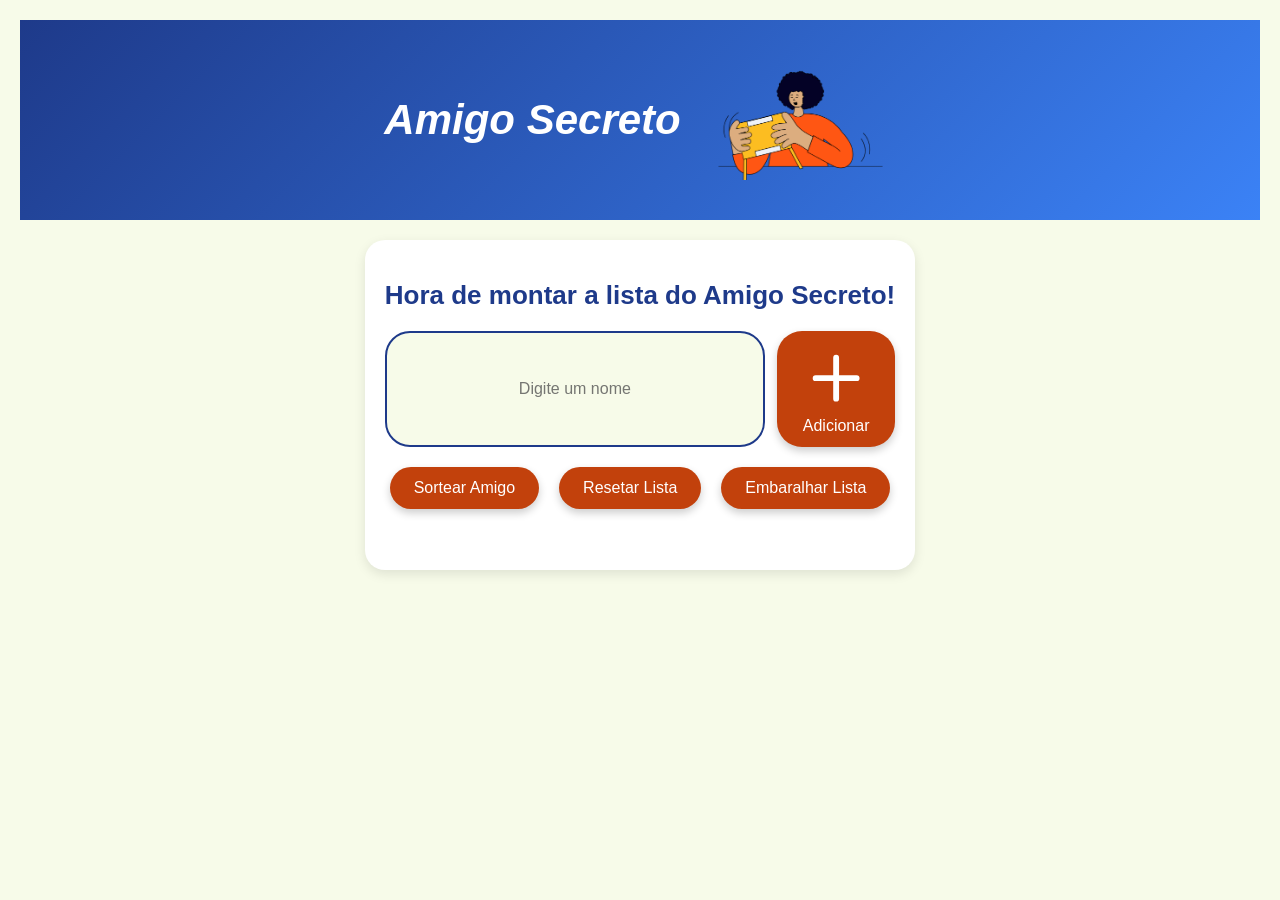
==== index.html @ be08cfbb "README e LICENSE" ====
<!DOCTYPE html>
<html lang="pt-BR">
<head>
  <meta name="description" content="Aplicação web para organizar e sortear nomes no Amigo Secreto. Adicione amigos, embaralhe a lista e descubra quem será o sorteado!">
  <meta charset="UTF-8" />
  <meta name="viewport" content="width=device-width, initial-scale=1.0" />
  <title>Amigo Secreto</title>
  <link rel="stylesheet" href="style.css" />
</head>
<body>
  <main class="main-content">
    <header class="header-banner">
      <div class="banner-content">
        <h1 class="main-title">Amigo Secreto</h1>
        <img src="assets/amigo-secreto.png" alt="Banner Amigo Secreto" class="banner-img" />
      </div>
    </header>

    <section class="input-section">
      <h2 class="section-title">Hora de montar a lista do Amigo Secreto!</h2>

      <div class="input-wrapper">
        <input 
          type="text" 
          id="amigo" 
          class="input-name" 
          placeholder="Digite um nome" 
          aria-label="Digite o nome do amigo" 
        />
        <button class="button-add" aria-label="Adicionar amigo">
          <svg xmlns="http://www.w3.org/2000/svg" viewBox="0 0 24 24">
            <title>Adicionar</title>
            <path d="M12 5v14m-7-7h14" stroke="white" stroke-width="2" fill="none" stroke-linecap="round"/>
          </svg>
          Adicionar
        </button>
      </div>

      <div class="button-container">
        <button class="button-draw" id="sortear" aria-label="Sortear amigo secreto">Sortear Amigo</button>
        <button class="button-draw" id="resetar" aria-label="Resetar lista">Resetar Lista</button>
        <button class="button-draw" id="embaralhar" aria-label="Embaralhar lista">Embaralhar Lista</button>
      </div>

      <ul id="listaAmigos" class="name-list"></ul>
      <div id="resultado" class="result-list"></div>
      <div id="mensagem" class="mensagem"></div>
    </section>
  </main>
</body>
<script src="app.js"></script>
</html>
---- style.css ----
/*  Paleta de cores */
:root {
  --color-primary: #1E3A8A;       /* Azul escuro */
  --color-secondary: #f7fbe9;     /* Fundo suave */
  --color-button: #C2410C;        /* Laranja queimado */
  --color-button-hover: #9A3412;  /* Laranja escuro */
  --color-white: #ffffff;         /* Branco puro */
  --color-text: #111;             /* Texto padrão */
}

/* Layout geral */
html, body {
  margin: 0;
  padding: 0;
  font-family: "Inter", sans-serif;
  background-color: var(--color-secondary);
  color: var(--color-text);
  min-height: 100%;
  overflow-y: auto;
  overflow-x: hidden;
}

/*  Cabeçalho */
header.header-banner {
  background: linear-gradient(135deg, var(--color-primary), #3b82f6);
  display: flex;
  justify-content: center;
  align-items: center;
  padding: 40px 20px;
}

.banner-content {
  display: flex;
  flex-direction: row;
  align-items: center;
  gap: 20px;
}

.main-title {
  font-size: 42px;
  font-weight: 900;
  font-style: italic;
  color: var(--color-white);
  margin: 0;
}

.banner-img {
  max-height: 120px;
  width: auto;
}

/*  Área principal */
.main-content {
  display: flex;
  flex-direction: column;
  min-height: 100%;
  padding: 20px;
}

/*  Seções */
.input-section {
  background-color: var(--color-white);
  border-radius: 20px;
  padding: 20px;
  margin: 20px auto;
  max-width: 600px;
  box-shadow: 0 4px 12px rgba(0,0,0,0.1);
}

.section-title {
  font-size: 26px;
  font-weight: 700;
  color: var(--color-primary);
  text-align: center;
  margin: 20px 0;
}

/*  Input */
.input-wrapper {
  display: flex;
  gap: 12px;
  margin-top: 20px;
}

.input-name {
  flex: 1;
  padding: 12px;
  border: 2px solid var(--color-primary);
  border-radius: 25px;
  font-size: 16px;
  background-color: var(--color-secondary);
  color: var(--color-text);
  text-align: center;
  outline: none;
  transition: box-shadow 0.3s ease;
}

.input-name:focus {
  border-color: var(--color-button);
  box-shadow: 0 0 10px var(--color-button);
}

.input-name::placeholder {
  color: #555;
  opacity: 0.8;
}

/*  Botões */
button {
  padding: 12px 24px;
  font-size: 16px;
  border: none;
  border-radius: 25px;
  cursor: pointer;
  color: var(--color-white);
  background: var(--color-button);
  box-shadow: 0 4px 8px rgba(0,0,0,0.2);
  transition: all 0.3s ease;
}

button:hover {
  background: var(--color-button-hover);
  transform: translateY(-2px) scale(1.05);
  box-shadow: 0 6px 12px rgba(0,0,0,0.2);
}

button:active {
  transform: scale(0.95);
  box-shadow: 0 2px 4px rgba(0,0,0,0.2);
}

.button-container {
  display: flex;
  flex-wrap: wrap;
  justify-content: center;
  gap: 20px;
  margin-top: 20px;
}

/*  Lista de amigos */
.name-list {
  list-style: none;
  max-width: 250px;
  max-height: 200px;
  overflow-y: auto;
  margin: 10px auto;
  text-align: center;
  padding: 0;
}

.name-list li {
  background-color: var(--color-secondary);
  padding: 8px 12px;
  margin: 4px 0;
  border-radius: 12px;
  font-size: 15px;
  box-shadow: 0 2px 4px rgba(0,0,0,0.15);
}

.name-list li:nth-child(even) {
  background-color: #e5e7eb;
}

.remove-btn {
  margin-left: 10px;
  background: transparent;
  border: none;
  color: red;
  font-size: 12px;
  cursor: pointer;
}

.remove-btn:hover {
  transform: scale(1.2);
}

/*  Resultados */
.result-list {
  margin-top: 15px;
  font-size: 22px;
  font-weight: bold;
  text-align: center;
  color: var(--color-primary);
}

.mensagem {
  margin-top: 10px;
  font-size: 16px;
  text-align: center;
  padding: 8px 12px;
  border-radius: 8px;
  opacity: 0;
  animation: fadeInMsg 0.6s forwards;
}

.mensagem.erro {
  background-color: #f8d7da;
  color: #721c24;
}

.mensagem.sucesso {
  background-color: #d4edda;
  color: #155724;
}

.resultado-box {
  background-color: var(--color-white);
  border: 2px solid var(--color-primary);
  border-radius: 10px;
  padding: 12px;
  margin: 10px 0;
  font-size: 16px;
  color: var(--color-text);
  box-shadow: 0 2px 6px rgba(0,0,0,0.1);
  text-align: center;
  animation: slideFade 0.6s ease;
}

/* Botões de sorteio individuais */
.sorteio-btn {
  margin: 6px;
  padding: 8px 14px;
  border-radius: 20px;
  background-color: var(--color-primary);
  color: #fff;
  border: none;
  cursor: pointer;
  font-size: 14px;
}

.sorteio-btn:hover {
  background-color: #1a2a6c;
}

/*  Animações */
.fade-in {
  animation: fadeIn 0.6s ease-in-out;
}

@keyframes fadeIn {
  from { opacity: 0; transform: scale(0.95); }
  to { opacity: 1; transform: scale(1); }
}

@keyframes slideFade {
  from { opacity: 0; transform: translateY(10px); }
  to { opacity: 1; transform: translateY(0); }
}

@keyframes fadeInMsg {
  from { opacity: 0; }
  to { opacity: 1; }
}
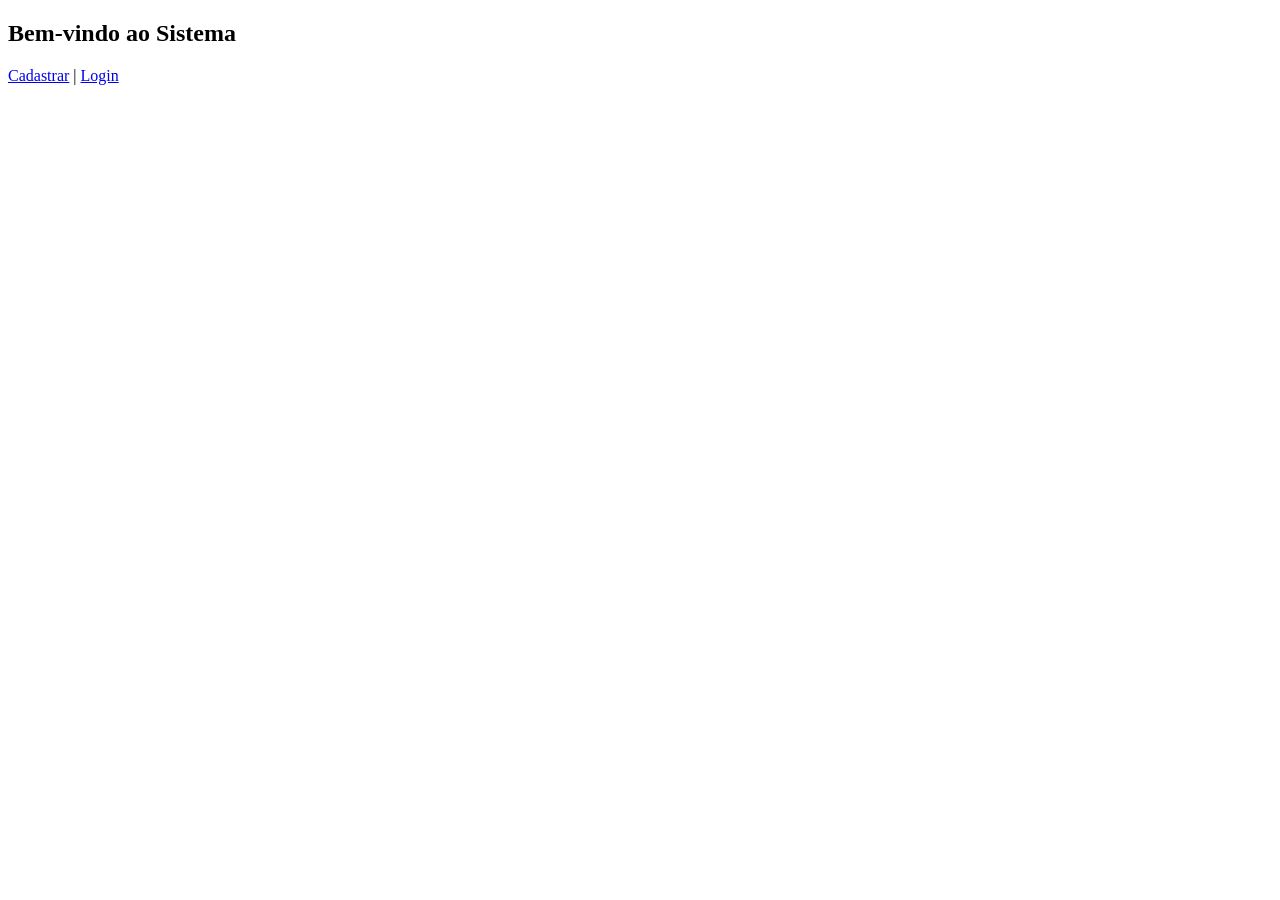
==== commit 32c946e0: "mesclar" ====
--- a/index.html
+++ b/index.html
@@ -1,52 +1,20 @@
 <!DOCTYPE html>
 <html lang="pt-BR">
 <head>
-  <meta name="description" content="Aplicação web para organizar e sortear nomes no Amigo Secreto. Adicione amigos, embaralhe a lista e descubra quem será o sorteado!">
-  <meta charset="UTF-8" />
-  <meta name="viewport" content="width=device-width, initial-scale=1.0" />
-  <title>Amigo Secreto</title>
-  <link rel="stylesheet" href="style.css" />
+  <meta charset="UTF-8">
+  <title>Sistema de Cadastro/Login</title>
+  <link rel="stylesheet" href="css/style.css">
+  <script src="js/script.js" defer></script>
 </head>
 <body>
-  <main class="main-content">
-    <header class="header-banner">
-      <div class="banner-content">
-        <h1 class="main-title">Amigo Secreto</h1>
-        <img src="assets/amigo-secreto.png" alt="Banner Amigo Secreto" class="banner-img" />
-      </div>
-    </header>
-
-    <section class="input-section">
-      <h2 class="section-title">Hora de montar a lista do Amigo Secreto!</h2>
-
-      <div class="input-wrapper">
-        <input 
-          type="text" 
-          id="amigo" 
-          class="input-name" 
-          placeholder="Digite um nome" 
-          aria-label="Digite o nome do amigo" 
-        />
-        <button class="button-add" aria-label="Adicionar amigo">
-          <svg xmlns="http://www.w3.org/2000/svg" viewBox="0 0 24 24">
-            <title>Adicionar</title>
-            <path d="M12 5v14m-7-7h14" stroke="white" stroke-width="2" fill="none" stroke-linecap="round"/>
-          </svg>
-          Adicionar
-        </button>
-      </div>
-
-      <div class="button-container">
-        <button class="button-draw" id="sortear" aria-label="Sortear amigo secreto">Sortear Amigo</button>
-        <button class="button-draw" id="resetar" aria-label="Resetar lista">Resetar Lista</button>
-        <button class="button-draw" id="embaralhar" aria-label="Embaralhar lista">Embaralhar Lista</button>
-      </div>
-
-      <ul id="listaAmigos" class="name-list"></ul>
-      <div id="resultado" class="result-list"></div>
-      <div id="mensagem" class="mensagem"></div>
+  <main>
+    <section>
+      <h1>Bem-vindo ao Sistema</h1>
+      <nav>
+        <a href="register.html">Cadastrar</a> |
+        <a href="login.html">Login</a>
+      </nav>
     </section>
   </main>
 </body>
-<script src="app.js"></script>
-</html>
+</html>
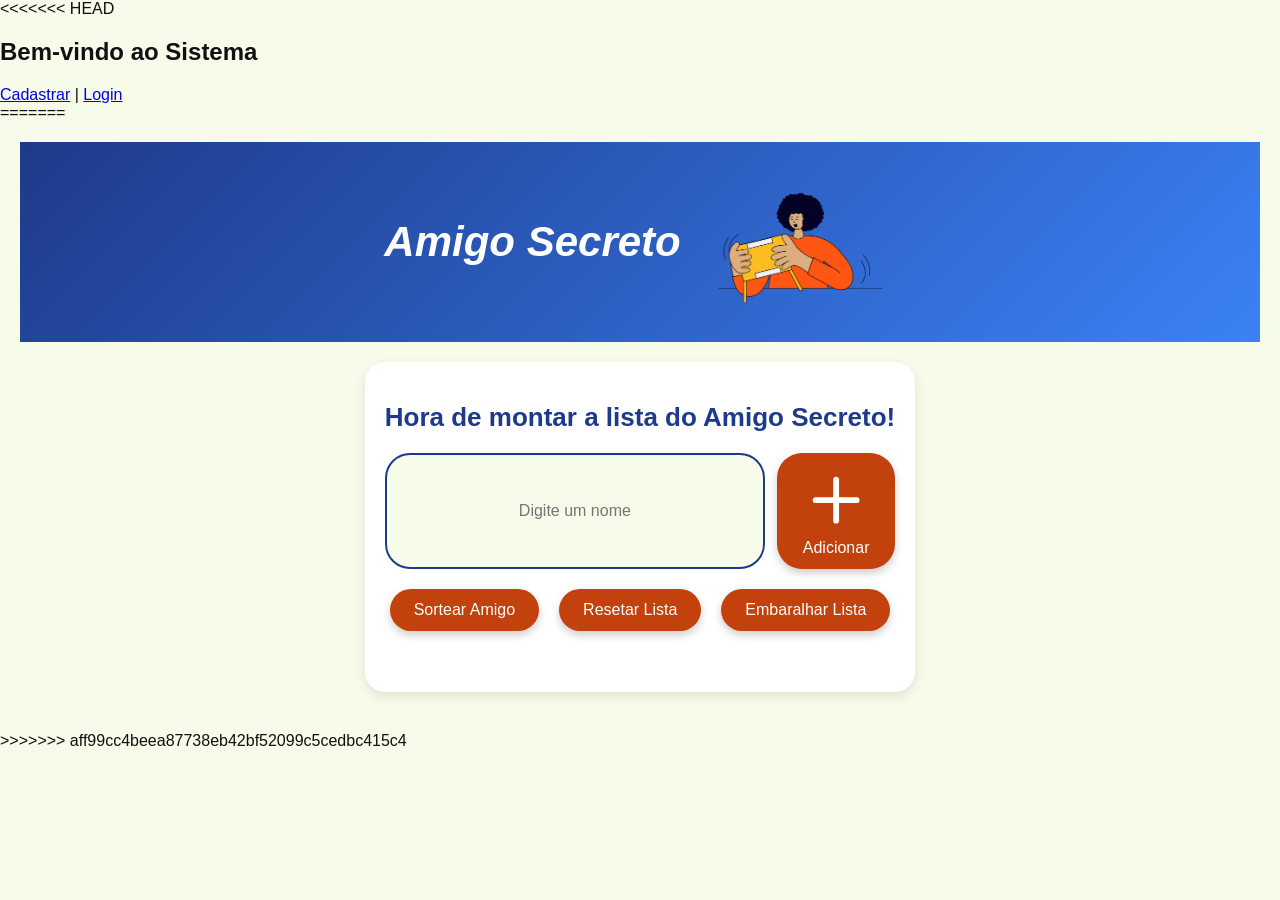
==== commit 834a4b88: "mescla alterações locais com remoto" ====
--- a/index.html
+++ b/index.html
@@ -1,6 +1,7 @@
 <!DOCTYPE html>
 <html lang="pt-BR">
 <head>
+<<<<<<< HEAD
   <meta charset="UTF-8">
   <title>Sistema de Cadastro/Login</title>
   <link rel="stylesheet" href="css/style.css">
@@ -17,4 +18,55 @@
     </section>
   </main>
 </body>
-</html>+</html>
+=======
+  <meta name="description" content="Aplicação web para organizar e sortear nomes no Amigo Secreto. Adicione amigos, embaralhe a lista e descubra quem será o sorteado!">
+  <meta charset="UTF-8" />
+  <meta name="viewport" content="width=device-width, initial-scale=1.0" />
+  <title>Amigo Secreto</title>
+  <link rel="stylesheet" href="style.css" />
+</head>
+<body>
+  <main class="main-content">
+    <header class="header-banner">
+      <div class="banner-content">
+        <h1 class="main-title">Amigo Secreto</h1>
+        <img src="assets/amigo-secreto.png" alt="Banner Amigo Secreto" class="banner-img" />
+      </div>
+    </header>
+
+    <section class="input-section">
+      <h2 class="section-title">Hora de montar a lista do Amigo Secreto!</h2>
+
+      <div class="input-wrapper">
+        <input 
+          type="text" 
+          id="amigo" 
+          class="input-name" 
+          placeholder="Digite um nome" 
+          aria-label="Digite o nome do amigo" 
+        />
+        <button class="button-add" aria-label="Adicionar amigo">
+          <svg xmlns="http://www.w3.org/2000/svg" viewBox="0 0 24 24">
+            <title>Adicionar</title>
+            <path d="M12 5v14m-7-7h14" stroke="white" stroke-width="2" fill="none" stroke-linecap="round"/>
+          </svg>
+          Adicionar
+        </button>
+      </div>
+
+      <div class="button-container">
+        <button class="button-draw" id="sortear" aria-label="Sortear amigo secreto">Sortear Amigo</button>
+        <button class="button-draw" id="resetar" aria-label="Resetar lista">Resetar Lista</button>
+        <button class="button-draw" id="embaralhar" aria-label="Embaralhar lista">Embaralhar Lista</button>
+      </div>
+
+      <ul id="listaAmigos" class="name-list"></ul>
+      <div id="resultado" class="result-list"></div>
+      <div id="mensagem" class="mensagem"></div>
+    </section>
+  </main>
+</body>
+<script src="app.js"></script>
+</html>
+>>>>>>> aff99cc4beea87738eb42bf52099c5cedbc415c4
--- a/style.css
+++ b/style.css
@@ -0,0 +1,253 @@
+/*  Paleta de cores */
+:root {
+  --color-primary: #1E3A8A;       /* Azul escuro */
+  --color-secondary: #f7fbe9;     /* Fundo suave */
+  --color-button: #C2410C;        /* Laranja queimado */
+  --color-button-hover: #9A3412;  /* Laranja escuro */
+  --color-white: #ffffff;         /* Branco puro */
+  --color-text: #111;             /* Texto padrão */
+}
+
+/* Layout geral */
+html, body {
+  margin: 0;
+  padding: 0;
+  font-family: "Inter", sans-serif;
+  background-color: var(--color-secondary);
+  color: var(--color-text);
+  min-height: 100%;
+  overflow-y: auto;
+  overflow-x: hidden;
+}
+
+/*  Cabeçalho */
+header.header-banner {
+  background: linear-gradient(135deg, var(--color-primary), #3b82f6);
+  display: flex;
+  justify-content: center;
+  align-items: center;
+  padding: 40px 20px;
+}
+
+.banner-content {
+  display: flex;
+  flex-direction: row;
+  align-items: center;
+  gap: 20px;
+}
+
+.main-title {
+  font-size: 42px;
+  font-weight: 900;
+  font-style: italic;
+  color: var(--color-white);
+  margin: 0;
+}
+
+.banner-img {
+  max-height: 120px;
+  width: auto;
+}
+
+/*  Área principal */
+.main-content {
+  display: flex;
+  flex-direction: column;
+  min-height: 100%;
+  padding: 20px;
+}
+
+/*  Seções */
+.input-section {
+  background-color: var(--color-white);
+  border-radius: 20px;
+  padding: 20px;
+  margin: 20px auto;
+  max-width: 600px;
+  box-shadow: 0 4px 12px rgba(0,0,0,0.1);
+}
+
+.section-title {
+  font-size: 26px;
+  font-weight: 700;
+  color: var(--color-primary);
+  text-align: center;
+  margin: 20px 0;
+}
+
+/*  Input */
+.input-wrapper {
+  display: flex;
+  gap: 12px;
+  margin-top: 20px;
+}
+
+.input-name {
+  flex: 1;
+  padding: 12px;
+  border: 2px solid var(--color-primary);
+  border-radius: 25px;
+  font-size: 16px;
+  background-color: var(--color-secondary);
+  color: var(--color-text);
+  text-align: center;
+  outline: none;
+  transition: box-shadow 0.3s ease;
+}
+
+.input-name:focus {
+  border-color: var(--color-button);
+  box-shadow: 0 0 10px var(--color-button);
+}
+
+.input-name::placeholder {
+  color: #555;
+  opacity: 0.8;
+}
+
+/*  Botões */
+button {
+  padding: 12px 24px;
+  font-size: 16px;
+  border: none;
+  border-radius: 25px;
+  cursor: pointer;
+  color: var(--color-white);
+  background: var(--color-button);
+  box-shadow: 0 4px 8px rgba(0,0,0,0.2);
+  transition: all 0.3s ease;
+}
+
+button:hover {
+  background: var(--color-button-hover);
+  transform: translateY(-2px) scale(1.05);
+  box-shadow: 0 6px 12px rgba(0,0,0,0.2);
+}
+
+button:active {
+  transform: scale(0.95);
+  box-shadow: 0 2px 4px rgba(0,0,0,0.2);
+}
+
+.button-container {
+  display: flex;
+  flex-wrap: wrap;
+  justify-content: center;
+  gap: 20px;
+  margin-top: 20px;
+}
+
+/*  Lista de amigos */
+.name-list {
+  list-style: none;
+  max-width: 250px;
+  max-height: 200px;
+  overflow-y: auto;
+  margin: 10px auto;
+  text-align: center;
+  padding: 0;
+}
+
+.name-list li {
+  background-color: var(--color-secondary);
+  padding: 8px 12px;
+  margin: 4px 0;
+  border-radius: 12px;
+  font-size: 15px;
+  box-shadow: 0 2px 4px rgba(0,0,0,0.15);
+}
+
+.name-list li:nth-child(even) {
+  background-color: #e5e7eb;
+}
+
+.remove-btn {
+  margin-left: 10px;
+  background: transparent;
+  border: none;
+  color: red;
+  font-size: 12px;
+  cursor: pointer;
+}
+
+.remove-btn:hover {
+  transform: scale(1.2);
+}
+
+/*  Resultados */
+.result-list {
+  margin-top: 15px;
+  font-size: 22px;
+  font-weight: bold;
+  text-align: center;
+  color: var(--color-primary);
+}
+
+.mensagem {
+  margin-top: 10px;
+  font-size: 16px;
+  text-align: center;
+  padding: 8px 12px;
+  border-radius: 8px;
+  opacity: 0;
+  animation: fadeInMsg 0.6s forwards;
+}
+
+.mensagem.erro {
+  background-color: #f8d7da;
+  color: #721c24;
+}
+
+.mensagem.sucesso {
+  background-color: #d4edda;
+  color: #155724;
+}
+
+.resultado-box {
+  background-color: var(--color-white);
+  border: 2px solid var(--color-primary);
+  border-radius: 10px;
+  padding: 12px;
+  margin: 10px 0;
+  font-size: 16px;
+  color: var(--color-text);
+  box-shadow: 0 2px 6px rgba(0,0,0,0.1);
+  text-align: center;
+  animation: slideFade 0.6s ease;
+}
+
+/* Botões de sorteio individuais */
+.sorteio-btn {
+  margin: 6px;
+  padding: 8px 14px;
+  border-radius: 20px;
+  background-color: var(--color-primary);
+  color: #fff;
+  border: none;
+  cursor: pointer;
+  font-size: 14px;
+}
+
+.sorteio-btn:hover {
+  background-color: #1a2a6c;
+}
+
+/*  Animações */
+.fade-in {
+  animation: fadeIn 0.6s ease-in-out;
+}
+
+@keyframes fadeIn {
+  from { opacity: 0; transform: scale(0.95); }
+  to { opacity: 1; transform: scale(1); }
+}
+
+@keyframes slideFade {
+  from { opacity: 0; transform: translateY(10px); }
+  to { opacity: 1; transform: translateY(0); }
+}
+
+@keyframes fadeInMsg {
+  from { opacity: 0; }
+  to { opacity: 1; }
+}
